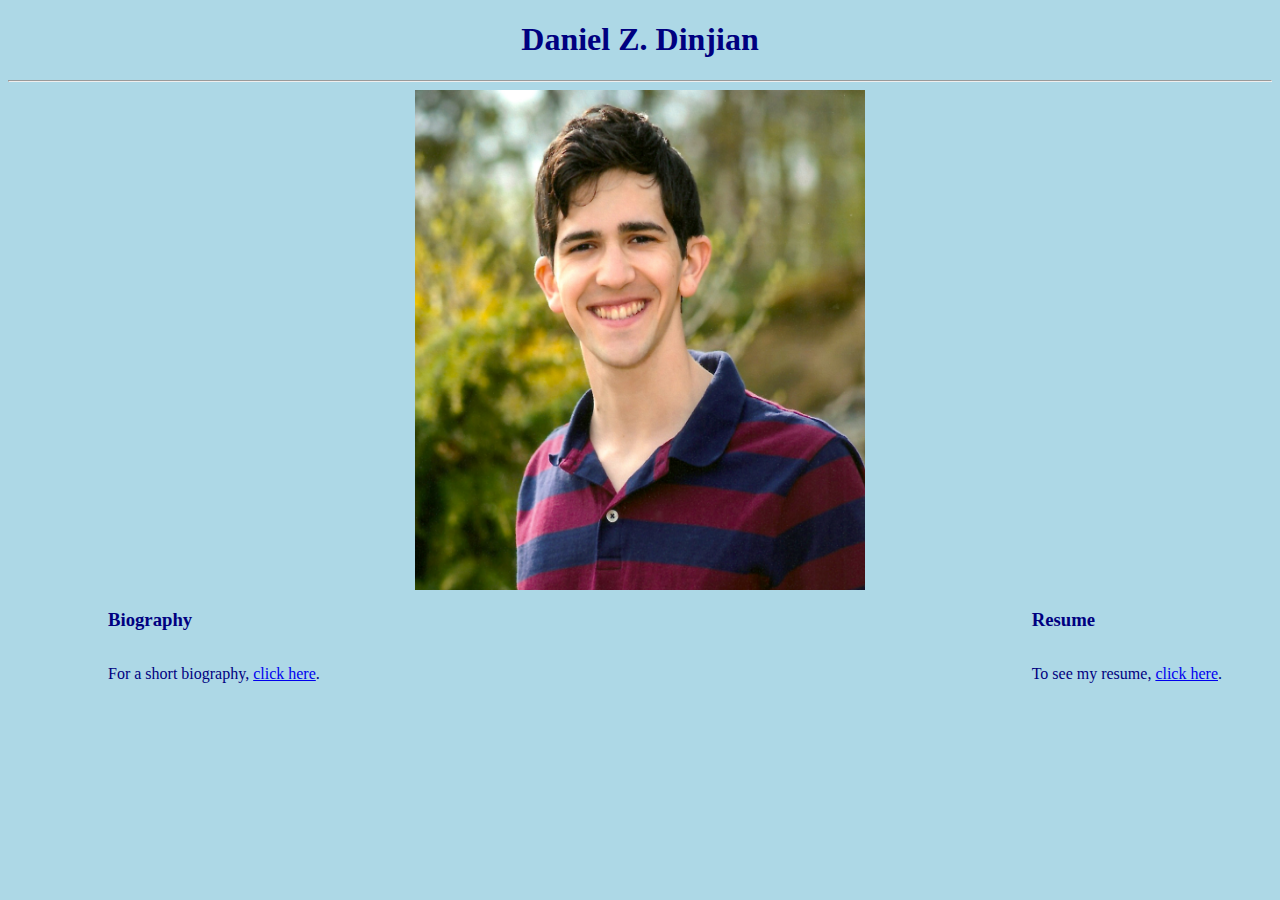
==== index.html @ 8dcbb4d8 "Finished index.html and stylesheet for index elements" ====
<!DOCTYPE html>
<html>
<head>
<title> Daniel Z. Dinjian </title>
<link rel="stylesheet" type="text/css" href="stylesheet.css"/>
</head>

<body>
<h1 class="name"> Daniel Z. Dinjian </h1>
<hr />

<img src="daniel_pic.jpeg" alt="A pic of Daniel, owner of the page"
		width="450" height="500" class="pic"/>

<span class="left">
<h3 class="left"> Biography </h3>
<br />
<p class="left"> For a short biography, <a href="ddinji01.github.io/bio.html" >click here</a>. </p>
</span>
<span class="right">
<h3 class="left"> Resume </h3>
<br />
<p class="left"> To see my resume,  <a href="ddinji01.github.io/resume.html" >click here</a>. </p>
</span>

</body>
</html>
---- stylesheet.css ----
body{
	background-color:lightblue;
	color:navy;
}

.name{
	text-align:center;
}

.right{
    float:right;
    margin-right:50px;
}

.left{
    float:left;
    margin-left:50px;
}

.pic{
    display:block;
    margin-left:auto;
    margin-right:auto;
}
.right{
    float:right;
}

.left{
    float:left;
}
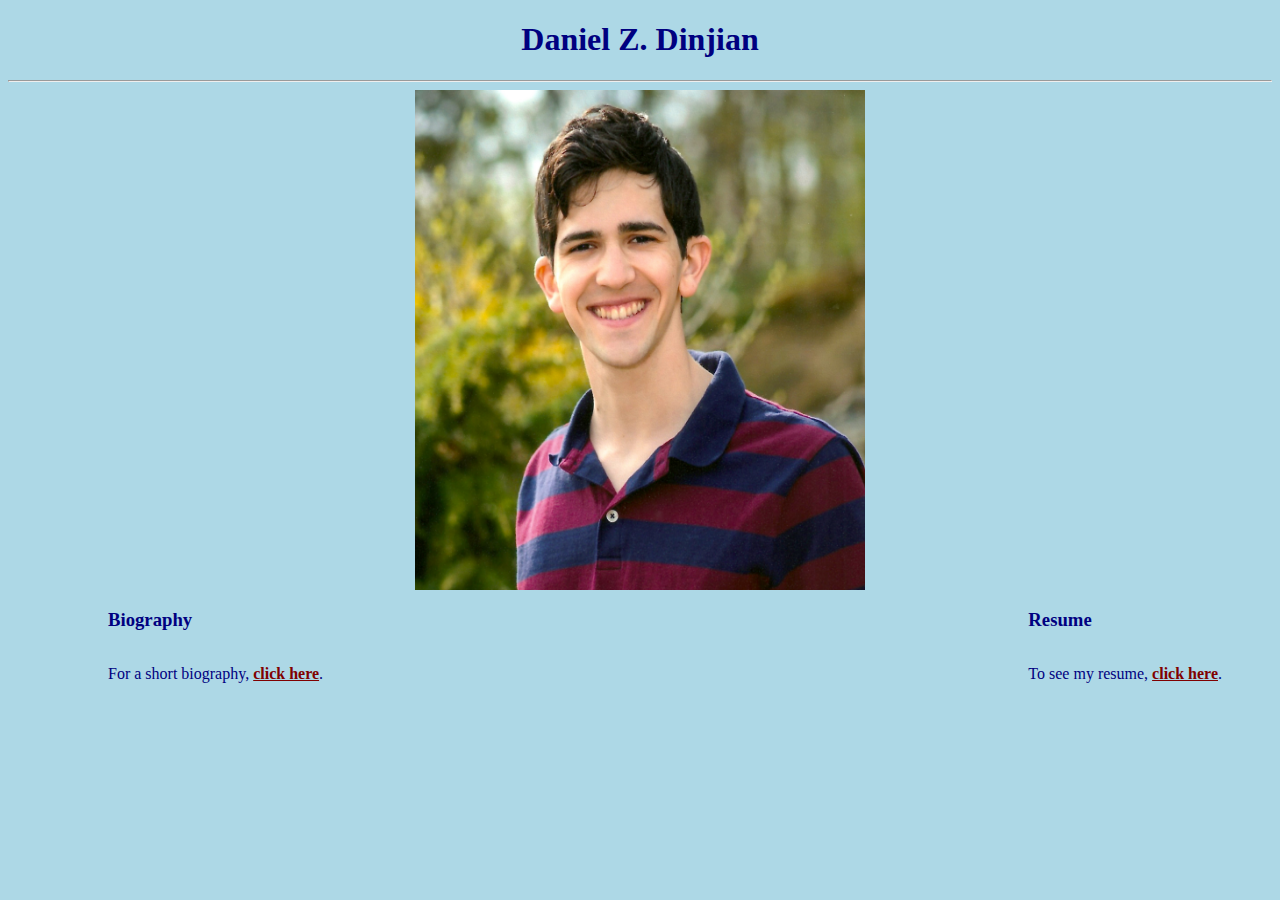
==== commit dd82c8f6: "Added bold and maroon to link text, changed links from absolute to relative" ====
--- a/index.html
+++ b/index.html
@@ -15,12 +15,12 @@
 <span class="left">
 <h3 class="left"> Biography </h3>
 <br />
-<p class="left"> For a short biography, <a href="ddinji01.github.io/bio.html" >click here</a>. </p>
+<p class="left"> For a short biography, <a href="bio.html" class="link">click here</a>. </p>
 </span>
 <span class="right">
 <h3 class="left"> Resume </h3>
 <br />
-<p class="left"> To see my resume,  <a href="ddinji01.github.io/resume.html" >click here</a>. </p>
+<p class="left"> To see my resume,  <a href="resume.html" class="link">click here</a>. </p>
 </span>
 
 </body>
--- a/stylesheet.css
+++ b/stylesheet.css
@@ -29,4 +29,8 @@
 
 .left{
     float:left;
+}
+.link{
+	font-weight:bold;
+	color:maroon;
 }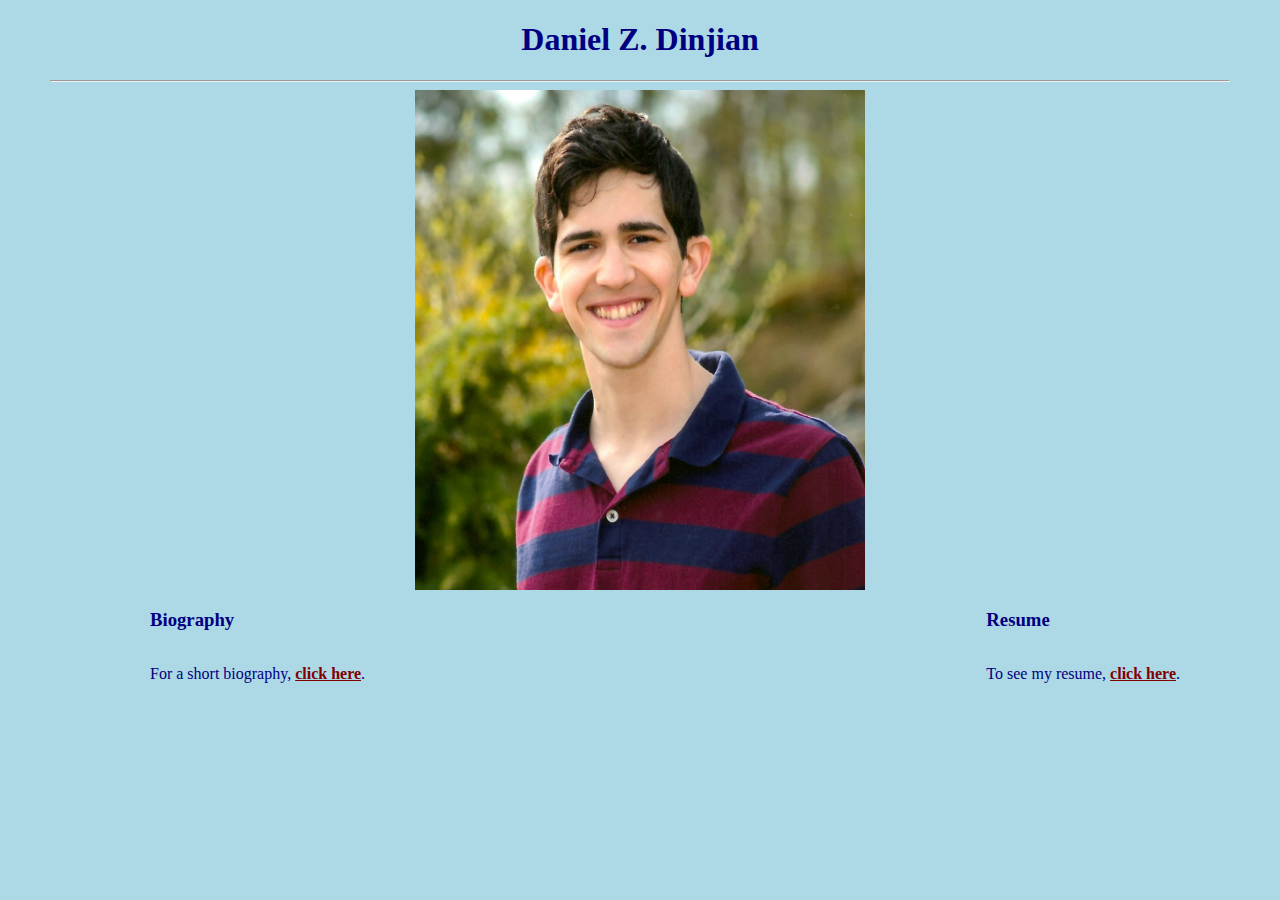
==== commit a1d69e42: "Added charset="UTF-8" to .html files, changed span to div in index.html, added a picture of my old r" ====
--- a/index.html
+++ b/index.html
@@ -1,6 +1,7 @@
 <!DOCTYPE html>
 <html>
 <head>
+<meta charset="UTF-8">
 <title> Daniel Z. Dinjian </title>
 <link rel="stylesheet" type="text/css" href="stylesheet.css"/>
 </head>
@@ -12,16 +13,16 @@
 <img src="daniel_pic.jpeg" alt="A pic of Daniel, owner of the page"
 		width="450" height="500" class="pic"/>
 
-<span class="left">
+<div class="left">
 <h3 class="left"> Biography </h3>
 <br />
 <p class="left"> For a short biography, <a href="bio.html" class="link">click here</a>. </p>
-</span>
-<span class="right">
+</div>
+<div class="right">
 <h3 class="left"> Resume </h3>
 <br />
 <p class="left"> To see my resume,  <a href="resume.html" class="link">click here</a>. </p>
-</span>
+</div>
 
 </body>
 </html>--- a/stylesheet.css
+++ b/stylesheet.css
@@ -2,6 +2,8 @@
 body{
 	background-color:lightblue;
 	color:navy;
+	margin-left:50px;
+	margin-right:50px;
 }
 
 .name{
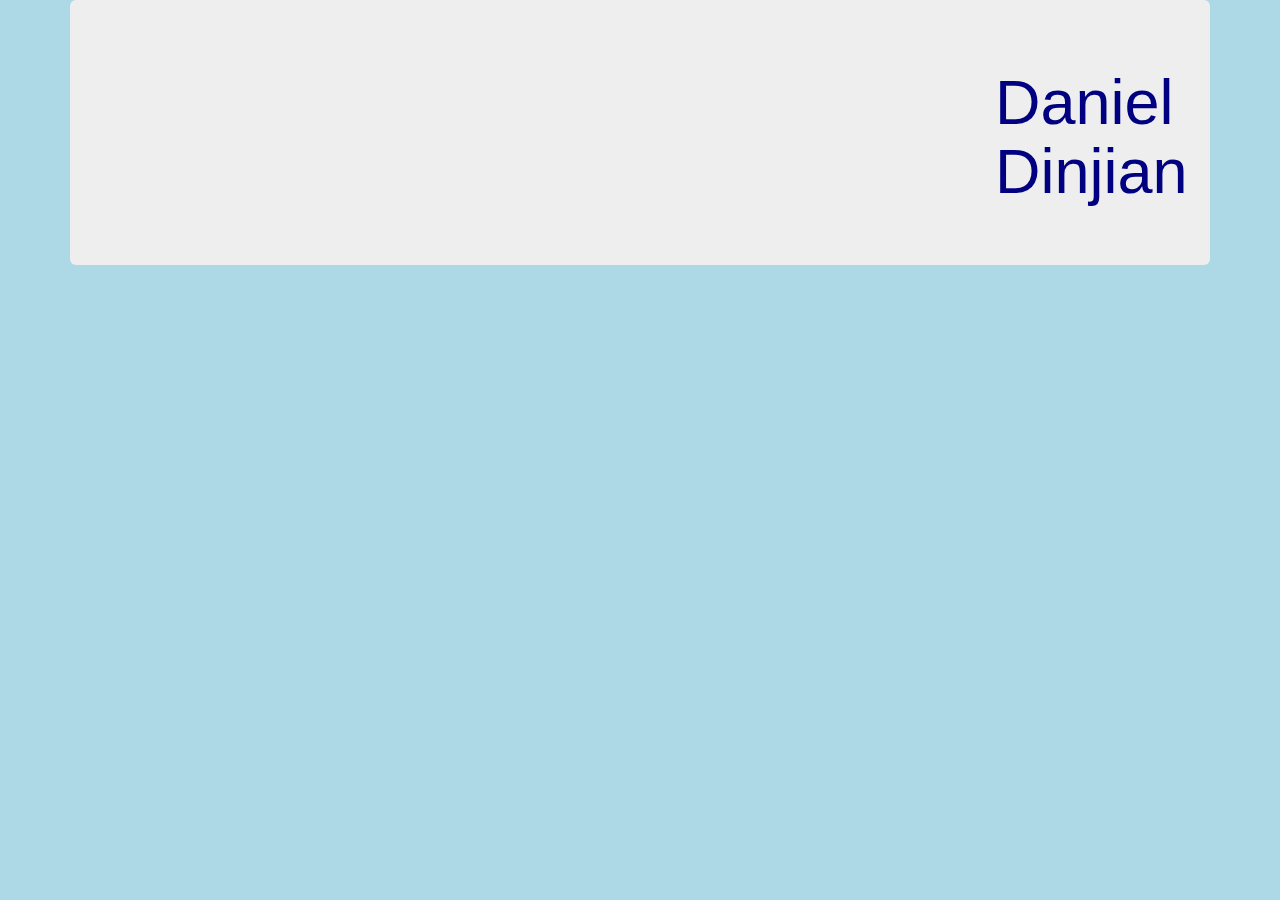
==== commit 8d105f94: "initial webpage on return to work" ====
--- a/index.html
+++ b/index.html
@@ -1,28 +1,33 @@
 <!DOCTYPE html>
-<html>
+<html lang="en">
 <head>
-<meta charset="UTF-8">
-<title> Daniel Z. Dinjian </title>
-<link rel="stylesheet" type="text/css" href="stylesheet.css"/>
+	<meta charset="UTF-8">
+	<meta name="viewpoint" content="width=device-width, initial-scale=1">
+
+	<title> Daniel Z. Dinjian </title>
+
+
+	<link rel="stylesheet" href="https://maxcdn.bootstrapcdn.com/bootstrap/3.3.7/css/bootstrap.min.css">
+	<link rel="stylesheet" type="text/css" href="stylesheet.css"/>
+	<script src="https://ajax.googleapis.com/ajax/libs/jquery/1.12.4/jquery.min.js"></script>
+	<script src=“https://maxcdn.bootstrapcdn.com/bootstrap/3.3.7/js/bootstrap.min.js”></script>
 </head>
+<body>
 
-<body>
-<h1 class="name"> Daniel Z. Dinjian </h1>
-<hr />
+	<div class="container text-center">
+	<div class="jumbotron">
 
-<img src="daniel_pic.jpeg" alt="A pic of Daniel, owner of the page"
-		width="450" height="500" class="pic"/>
+		<div class="container">
+		<div class="row">
+		<div class="col-sm-10"></div>
+		<div class="col-sm-2">
+			<h1> Daniel Dinjian </h1>
+		
+		</div>
 
-<div class="left">
-<h3 class="left"> Biography </h3>
-<br />
-<p class="left"> For a short biography, <a href="bio.html" class="link">click here</a>. </p>
-</div>
-<div class="right">
-<h3 class="left"> Resume </h3>
-<br />
-<p class="left"> To see my resume,  <a href="resume.html" class="link">click here</a>. </p>
-</div>
+		</div>
+
+	</div>
 
 </body>
 </html>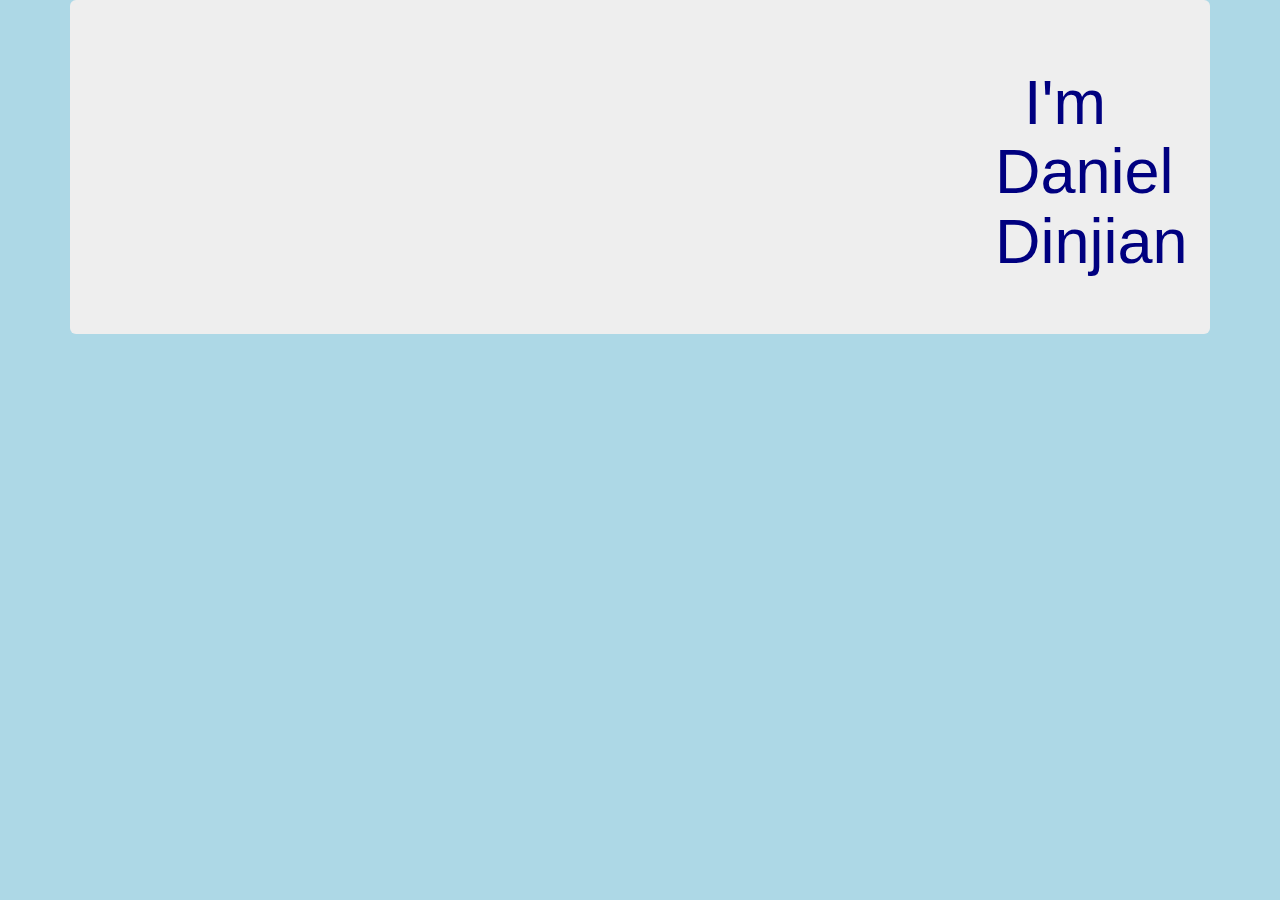
==== commit 7ea8a8bf: "verifying changes" ====
--- a/index.html
+++ b/index.html
@@ -21,7 +21,7 @@
 		<div class="row">
 		<div class="col-sm-10"></div>
 		<div class="col-sm-2">
-			<h1> Daniel Dinjian </h1>
+			<h1> I'm Daniel Dinjian </h1>
 		
 		</div>
 
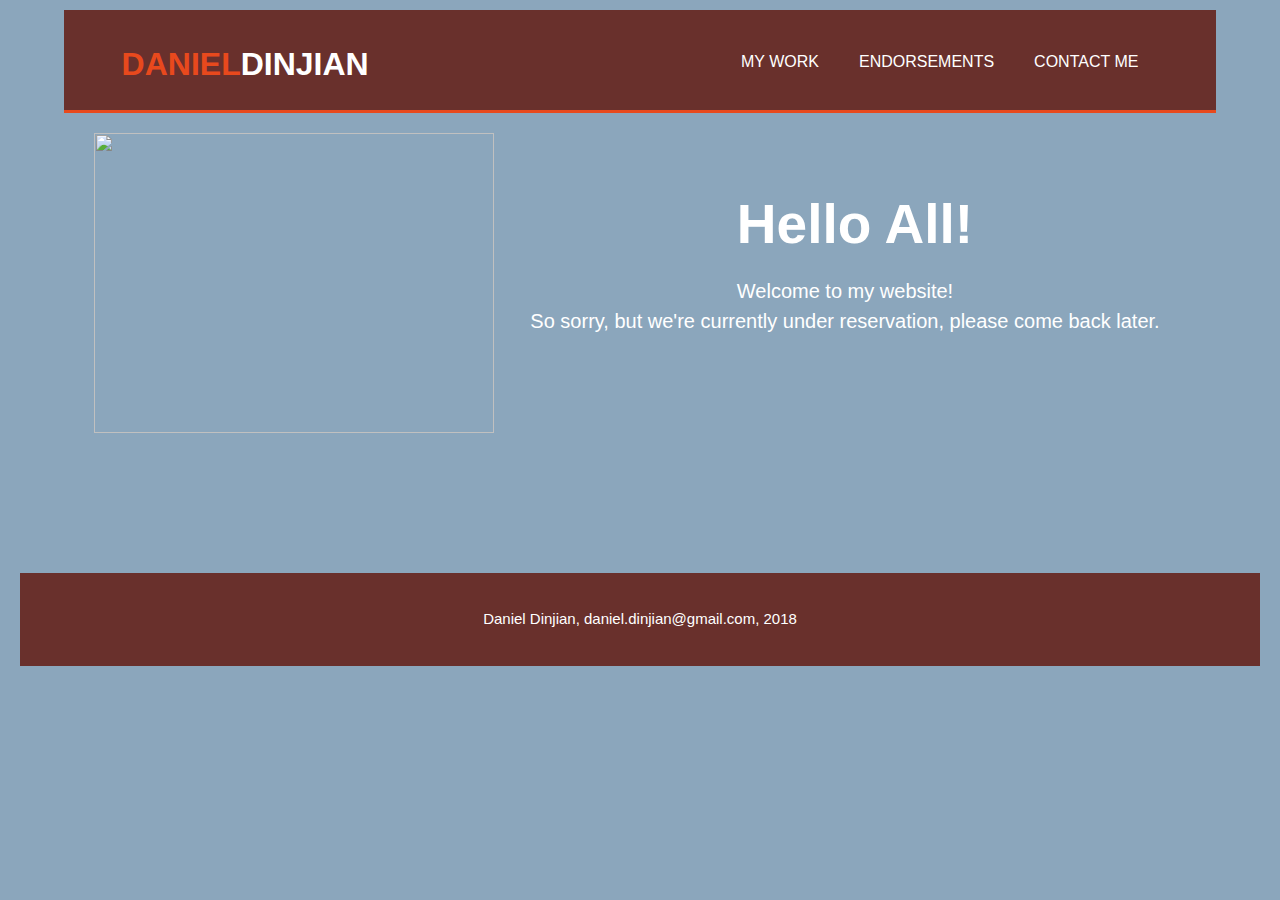
==== commit 647d5cef: "I'm currently doing some major renovations to my website, this will serve as a placeholder for now." ====
--- a/index.html
+++ b/index.html
@@ -1,33 +1,41 @@
 <!DOCTYPE html>
-<html lang="en">
-<head>
-	<meta charset="UTF-8">
-	<meta name="viewpoint" content="width=device-width, initial-scale=1">
+<html>
+  <head>
+    <meta charset="utf-8">
+    <meta name="viewport" content="width=device-width">
+    <meta name="description" content="Daniel Dinjian's Website">
+	  <meta name="keywords" content="Daniel, Dinjian, Daniel Dinjian">
+  	<meta name="author" content="Daniel Dinjian">
+    <title>Daniel Dinjian | Home</title>
+    <link rel="stylesheet" href="css/stylesheet.css">
+  </head>
+  <body>
+    <header>
+      <div class="container">
+        <div id="branding">
+          <a href="index.html"><h1><span class="highlight">Daniel</span>Dinjian</h1></a>
+        </div>
+        <nav>
+          <ul>
+            <li><a href="mywork.html">My Work</a></li>
+            <li><a href="endorsements.html">Endorsements</a></li>
+            <li><a href="contactme.html">Contact Me</a></li>
+          </ul>
+        </nav>
+      </div>
+    </header>
 
-	<title> Daniel Z. Dinjian </title>
+    <section id="propic">
+      <div class="container">
+        <span class="pic"> <img src="./img/Daniel Pic.png" width="400" height="300"> </span>
+        <h1>Hello All!</h1>
+        <p>Welcome to my website! </br> So sorry, but we're currently under reservation, please come back later. </p>
+      </div>
+    </section>
 
-
-	<link rel="stylesheet" href="https://maxcdn.bootstrapcdn.com/bootstrap/3.3.7/css/bootstrap.min.css">
-	<link rel="stylesheet" type="text/css" href="stylesheet.css"/>
-	<script src="https://ajax.googleapis.com/ajax/libs/jquery/1.12.4/jquery.min.js"></script>
-	<script src=“https://maxcdn.bootstrapcdn.com/bootstrap/3.3.7/js/bootstrap.min.js”></script>
-</head>
-<body>
-
-	<div class="container text-center">
-	<div class="jumbotron">
-
-		<div class="container">
-		<div class="row">
-		<div class="col-sm-10"></div>
-		<div class="col-sm-2">
-			<h1> I'm Daniel Dinjian </h1>
-		
-		</div>
-
-		</div>
-
-	</div>
-
-</body>
-</html>+    <footer>
+      <p>Daniel Dinjian, daniel.dinjian@gmail.com, 2018</p>
+    </footer>
+    
+  </body>
+</html>
--- a/css/stylesheet.css
+++ b/css/stylesheet.css
@@ -0,0 +1,275 @@
+:root{
+
+  /* color scheme:
+      brown     - #69302c
+      orange    - #da7b08
+      yellow    - #f8bc00
+      lightblue - #8ba6bc
+      darkblue  - #404664
+
+      old lightbrown I used #854f42
+      old darkbrown I used  #551111
+      old orange I used     #e8491d
+    */
+  --background-color: #8ba6bc;
+  --header-color: #f5af09;
+  --header-color: #69302c;
+  --body-color: #69302c;
+}
+
+body{
+  font: 15px/1.5 Arial, Helvetica,sans-serif;
+  padding:0;
+  margin:0;
+  background-color: var(--background-color);
+}
+
+/* Global */
+.container{
+  width:90%;
+  margin:auto;
+  overflow:hidden;
+}
+
+ul{
+  margin:0;
+  padding:0;
+}
+
+.button_1{
+  height:38px;
+  background:#da7b08;
+  border:0;
+  padding-left: 20px;
+  padding-right:20px;
+  color:#ffffff;
+}
+
+.dark{
+  padding:15px;
+  background: var(--header-color);
+  color:#ffffff;
+  margin-top:10px;
+  margin-bottom:10px;
+}
+
+/* Header **/
+header{
+  background: var(--header-color);
+  color:#ffffff;
+  padding-top:30px;
+  margin-top: 10px;
+  margin-bottom: 10px;
+  margin-left: 5%;
+  margin-right: 5%;
+  min-height:70px;
+  border-bottom:#e8491d 3px solid;
+}
+
+header a{
+  color:#ffffff;
+  text-decoration:none;
+  text-transform: uppercase;
+  font-size:16px;
+}
+
+header li{
+  float:left;
+  display:inline;
+  padding: 0 20px 0 20px;
+}
+
+header #branding{
+  float:left;
+}
+
+header #branding h1{
+  margin:0;
+}
+
+header nav{
+  float:right;
+  margin-top:10px;
+}
+
+header .highlight, header .current a{
+  color:#e8491d;
+  font-weight:bold;
+}
+
+header a:hover{
+  color:#cccccc;
+  font-weight:bold;
+}
+
+/* Propic */
+#propic{
+  margin-top: 20px;
+  min-height:350px;
+  text-align:center;
+  color:#ffffff;
+}
+
+#propic .pic{
+  float: left;
+  margin-left: 30px;
+}
+
+#propic h1{
+  margin-top:50px;
+  font-size:55px;
+  margin-bottom:10px;
+}
+
+#propic p{
+  margin-top: -20px;
+  padding: 20px;
+  font-size:20px;
+}
+
+/* Newsletter */
+#newsletter{
+  padding:15px;
+  color:#ffffff;
+  background:#854f42
+}
+
+#newsletter h1{
+  float:left;
+}
+
+#newsletter form {
+  float:right;
+  margin-top:15px;
+}
+
+#newsletter input[type="email"]{
+  padding:4px;
+  height:25px;
+  width:250px;
+}
+
+/* Boxes */
+#boxes{
+  margin-top:20px;
+}
+
+#boxes .box{
+  float:left;
+  text-align: center;
+  width:30%;
+  padding:10px;
+}
+
+#boxes .box img{
+  width:90px;
+}
+
+/* Sidebar */
+aside#sidebar{
+  float:right;
+  width:30%;
+  margin-top:10px;
+}
+
+aside#sidebar .quote input, aside#sidebar .quote textarea{
+  width:90%;
+  padding:5px;
+}
+
+/* Main-col */
+article#main-col{
+  float:left;
+  width:65%;
+}
+
+/* Services */
+ul#services li{
+  list-style: none;
+  padding:20px;
+  border: #cccccc solid 1px;
+  margin-bottom:5px;
+  background:#e6e6e6;
+}
+
+footer{
+  padding:20px;
+  margin-top:90px;
+  margin-left: 20px;
+  margin-right: 20px;
+  color:#ffffff;
+  background-color: var(--header-color);
+  text-align: center;
+}
+
+/* Media Queries */
+  
+@media(max-width: 850px){
+  header #branding,
+  header nav,
+  header nav li,
+  #newsletter h1,
+  #newsletter form,
+  #boxes .box,
+  article#main-col,
+  aside#sidebar{
+    float:none;
+    text-align:center;
+    width:100%;
+  }
+
+  header{
+    padding-bottom:20px;
+  }
+
+  #propic h1{
+    margin-top:40px;
+  }
+
+  #newsletter button, .quote button{
+    display:block;
+    width:100%;
+  }
+
+  #newsletter form input[type="email"], .quote input, .quote textarea{
+    width:100%;
+    margin-bottom:5px;
+  }
+}
+
+@media(max-width: 550px){
+  header #branding,
+  #newsletter h1,
+  #newsletter form,
+  #boxes .box,
+  article#main-col,
+  aside#sidebar{
+    float:none;
+    text-align:center;
+    width:100%;
+  }
+
+  header nav,
+  header nav li {
+    margin: 0;
+    padding: 0;
+    display: block;
+  }
+  header{
+    padding-bottom:20px;
+  }
+
+  #propic h1{
+    margin-top:40px;
+  }
+
+  #newsletter button, .quote button{
+    display:block;
+    width:100%;
+  }
+
+  #newsletter form input[type="email"], .quote input, .quote textarea{
+    width:100%;
+    margin-bottom:5px;
+  }
+}
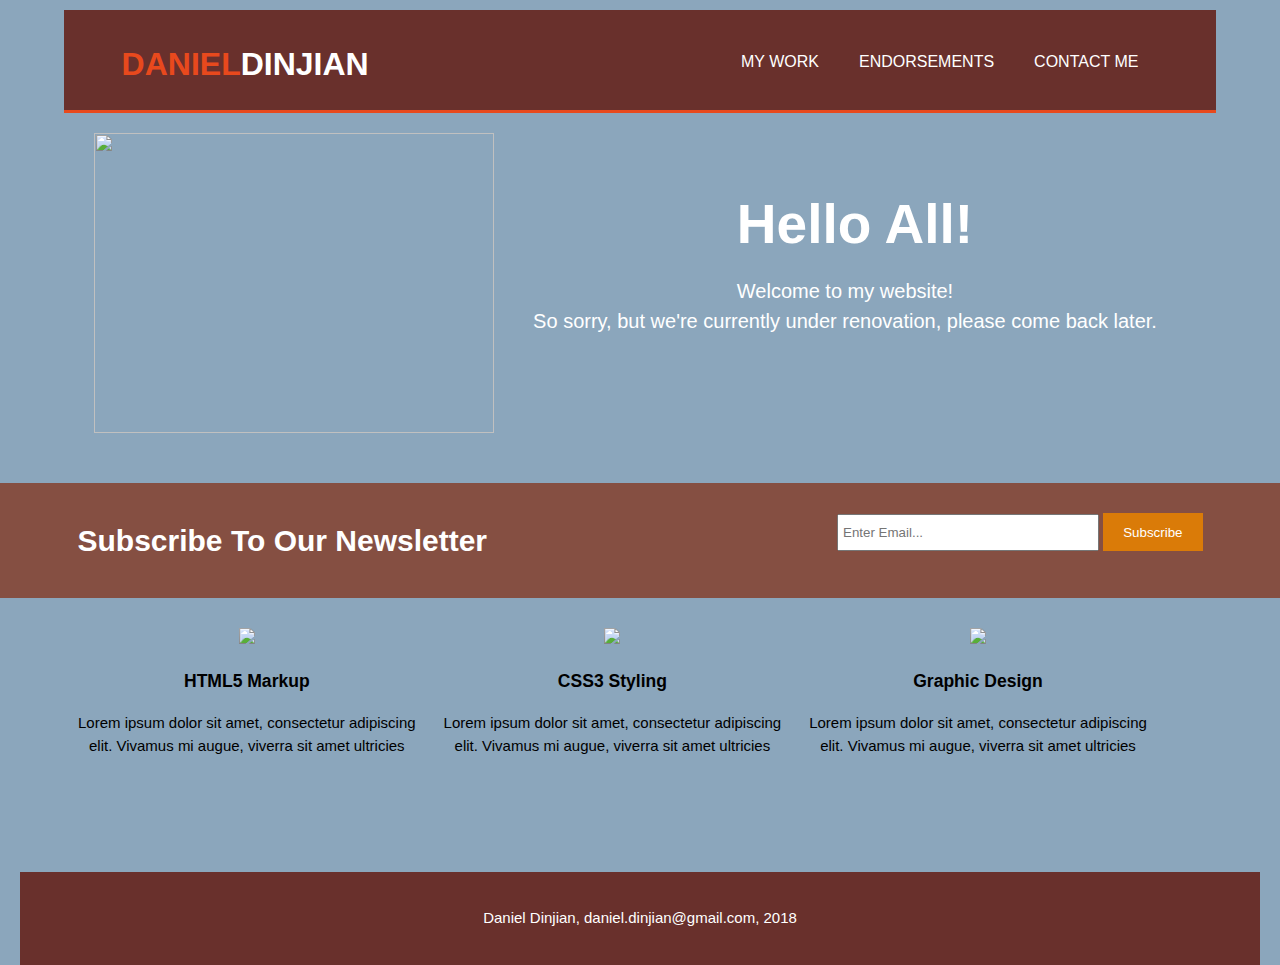
==== commit 24442292: "Syntax fix" ====
--- a/index.html
+++ b/index.html
@@ -29,7 +29,37 @@
       <div class="container">
         <span class="pic"> <img src="./img/Daniel Pic.png" width="400" height="300"> </span>
         <h1>Hello All!</h1>
-        <p>Welcome to my website! </br> So sorry, but we're currently under reservation, please come back later. </p>
+        <p>Welcome to my website! </br> So sorry, but we're currently under renovation, please come back later. </p>
+      </div>
+    </section>
+
+    <section id="newsletter">
+      <div class="container">
+        <h1>Subscribe To Our Newsletter</h1>
+        <form>
+          <input type="email" placeholder="Enter Email...">
+          <button type="submit" class="button_1">Subscribe</button>
+        </form>
+      </div>
+    </section>
+
+    <section id="boxes">
+      <div class="container">
+        <div class="box">
+          <img src="./img/logo_html.png">
+          <h3>HTML5 Markup</h3>
+          <p>Lorem ipsum dolor sit amet, consectetur adipiscing elit. Vivamus mi augue, viverra sit amet ultricies</p>
+        </div>
+        <div class="box">
+          <img src="./img/logo_css.png">
+          <h3>CSS3 Styling</h3>
+          <p>Lorem ipsum dolor sit amet, consectetur adipiscing elit. Vivamus mi augue, viverra sit amet ultricies</p>
+        </div>
+        <div class="box">
+          <img src="./img/logo_brush.png">
+          <h3>Graphic Design</h3>
+          <p>Lorem ipsum dolor sit amet, consectetur adipiscing elit. Vivamus mi augue, viverra sit amet ultricies</p>
+        </div>
       </div>
     </section>
 
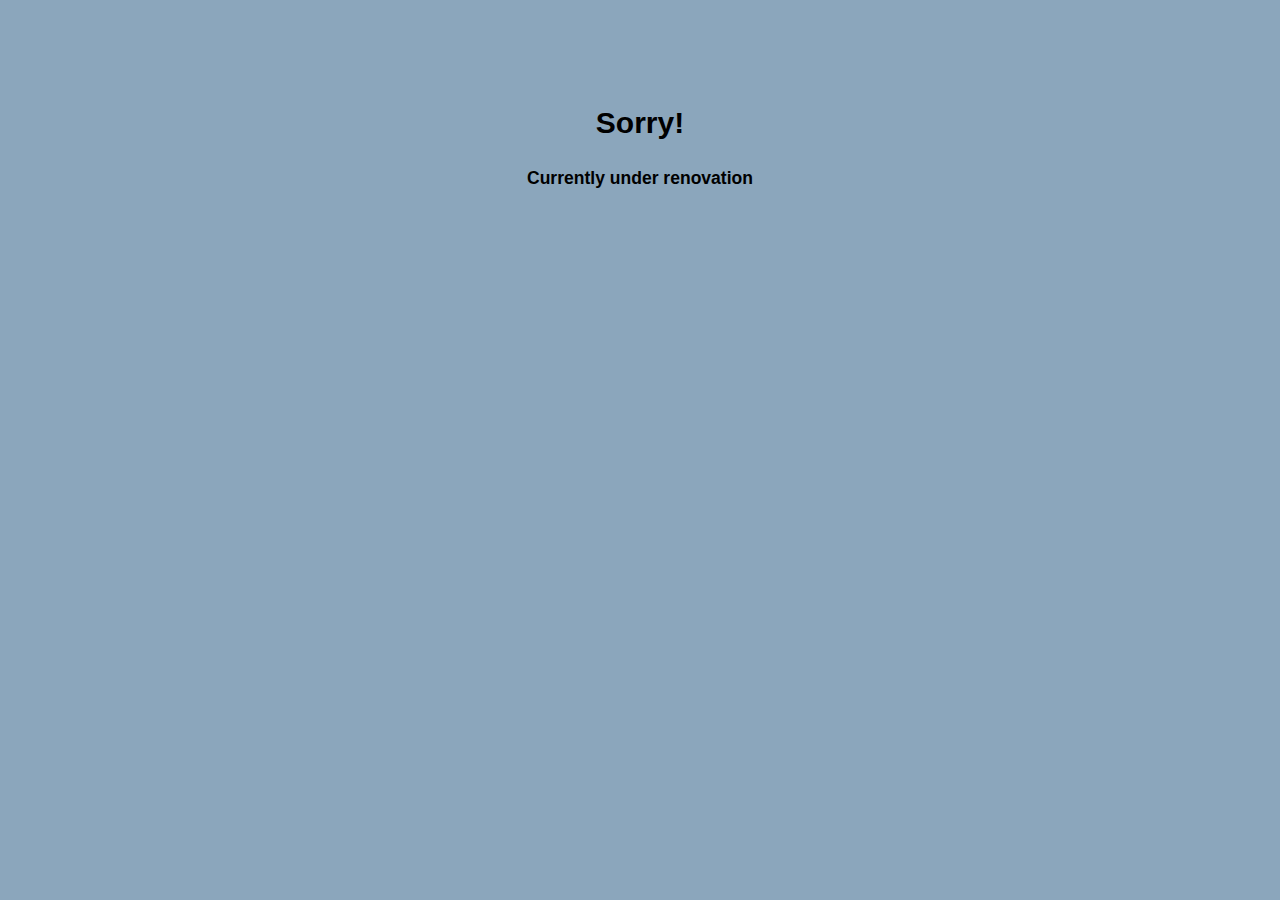
==== commit 37a2dd80: "Under renovation!" ====
--- a/index.html
+++ b/index.html
@@ -1,71 +1,19 @@
 <!DOCTYPE html>
 <html>
-  <head>
-    <meta charset="utf-8">
-    <meta name="viewport" content="width=device-width">
-    <meta name="description" content="Daniel Dinjian's Website">
-	  <meta name="keywords" content="Daniel, Dinjian, Daniel Dinjian">
-  	<meta name="author" content="Daniel Dinjian">
-    <title>Daniel Dinjian | Home</title>
-    <link rel="stylesheet" href="css/stylesheet.css">
-  </head>
-  <body>
-    <header>
-      <div class="container">
-        <div id="branding">
-          <a href="index.html"><h1><span class="highlight">Daniel</span>Dinjian</h1></a>
-        </div>
-        <nav>
-          <ul>
-            <li><a href="mywork.html">My Work</a></li>
-            <li><a href="endorsements.html">Endorsements</a></li>
-            <li><a href="contactme.html">Contact Me</a></li>
-          </ul>
-        </nav>
-      </div>
-    </header>
+    <head>
+        <meta charset="utf-8">
+        <meta http-equiv="X-UA-Compatible" content="IE=edge">
+        <title></title>
+        <meta name="description" content="Daniel Dinjian's Website">
+        <meta name="keywords" content="Daniel, Dinjian, Daniel Dinjian">
+        <meta name="author" content="Daniel Dinjian">
+        <title>Daniel Dinjian | Home</title>
+        <link rel="stylesheet" href="css/stylesheet.css">
+        <meta name="viewport" content="width=device-width, initial-scale=1">
+    </head>
 
-    <section id="propic">
-      <div class="container">
-        <span class="pic"> <img src="./img/Daniel Pic.png" width="400" height="300"> </span>
-        <h1>Hello All!</h1>
-        <p>Welcome to my website! </br> So sorry, but we're currently under renovation, please come back later. </p>
-      </div>
-    </section>
-
-    <section id="newsletter">
-      <div class="container">
-        <h1>Subscribe To Our Newsletter</h1>
-        <form>
-          <input type="email" placeholder="Enter Email...">
-          <button type="submit" class="button_1">Subscribe</button>
-        </form>
-      </div>
-    </section>
-
-    <section id="boxes">
-      <div class="container">
-        <div class="box">
-          <img src="./img/logo_html.png">
-          <h3>HTML5 Markup</h3>
-          <p>Lorem ipsum dolor sit amet, consectetur adipiscing elit. Vivamus mi augue, viverra sit amet ultricies</p>
-        </div>
-        <div class="box">
-          <img src="./img/logo_css.png">
-          <h3>CSS3 Styling</h3>
-          <p>Lorem ipsum dolor sit amet, consectetur adipiscing elit. Vivamus mi augue, viverra sit amet ultricies</p>
-        </div>
-        <div class="box">
-          <img src="./img/logo_brush.png">
-          <h3>Graphic Design</h3>
-          <p>Lorem ipsum dolor sit amet, consectetur adipiscing elit. Vivamus mi augue, viverra sit amet ultricies</p>
-        </div>
-      </div>
-    </section>
-
-    <footer>
-      <p>Daniel Dinjian, daniel.dinjian@gmail.com, 2018</p>
-    </footer>
-    
-  </body>
-</html>
+    <body>
+        <h1>Sorry!</h1>
+        <h3>Currently under renovation</h3>
+    </body>
+</html>--- a/css/stylesheet.css
+++ b/css/stylesheet.css
@@ -1,16 +1,4 @@
 :root{
-
-  /* color scheme:
-      brown     - #69302c
-      orange    - #da7b08
-      yellow    - #f8bc00
-      lightblue - #8ba6bc
-      darkblue  - #404664
-
-      old lightbrown I used #854f42
-      old darkbrown I used  #551111
-      old orange I used     #e8491d
-    */
   --background-color: #8ba6bc;
   --header-color: #f5af09;
   --header-color: #69302c;
@@ -20,256 +8,10 @@
 body{
   font: 15px/1.5 Arial, Helvetica,sans-serif;
   padding:0;
-  margin:0;
+  margin:100px;
   background-color: var(--background-color);
 }
 
-/* Global */
-.container{
-  width:90%;
-  margin:auto;
-  overflow:hidden;
-}
-
-ul{
-  margin:0;
-  padding:0;
-}
-
-.button_1{
-  height:38px;
-  background:#da7b08;
-  border:0;
-  padding-left: 20px;
-  padding-right:20px;
-  color:#ffffff;
-}
-
-.dark{
-  padding:15px;
-  background: var(--header-color);
-  color:#ffffff;
-  margin-top:10px;
-  margin-bottom:10px;
-}
-
-/* Header **/
-header{
-  background: var(--header-color);
-  color:#ffffff;
-  padding-top:30px;
-  margin-top: 10px;
-  margin-bottom: 10px;
-  margin-left: 5%;
-  margin-right: 5%;
-  min-height:70px;
-  border-bottom:#e8491d 3px solid;
-}
-
-header a{
-  color:#ffffff;
-  text-decoration:none;
-  text-transform: uppercase;
-  font-size:16px;
-}
-
-header li{
-  float:left;
-  display:inline;
-  padding: 0 20px 0 20px;
-}
-
-header #branding{
-  float:left;
-}
-
-header #branding h1{
-  margin:0;
-}
-
-header nav{
-  float:right;
-  margin-top:10px;
-}
-
-header .highlight, header .current a{
-  color:#e8491d;
-  font-weight:bold;
-}
-
-header a:hover{
-  color:#cccccc;
-  font-weight:bold;
-}
-
-/* Propic */
-#propic{
-  margin-top: 20px;
-  min-height:350px;
-  text-align:center;
-  color:#ffffff;
-}
-
-#propic .pic{
-  float: left;
-  margin-left: 30px;
-}
-
-#propic h1{
-  margin-top:50px;
-  font-size:55px;
-  margin-bottom:10px;
-}
-
-#propic p{
-  margin-top: -20px;
-  padding: 20px;
-  font-size:20px;
-}
-
-/* Newsletter */
-#newsletter{
-  padding:15px;
-  color:#ffffff;
-  background:#854f42
-}
-
-#newsletter h1{
-  float:left;
-}
-
-#newsletter form {
-  float:right;
-  margin-top:15px;
-}
-
-#newsletter input[type="email"]{
-  padding:4px;
-  height:25px;
-  width:250px;
-}
-
-/* Boxes */
-#boxes{
-  margin-top:20px;
-}
-
-#boxes .box{
-  float:left;
+h1, h3{
   text-align: center;
-  width:30%;
-  padding:10px;
-}
-
-#boxes .box img{
-  width:90px;
-}
-
-/* Sidebar */
-aside#sidebar{
-  float:right;
-  width:30%;
-  margin-top:10px;
-}
-
-aside#sidebar .quote input, aside#sidebar .quote textarea{
-  width:90%;
-  padding:5px;
-}
-
-/* Main-col */
-article#main-col{
-  float:left;
-  width:65%;
-}
-
-/* Services */
-ul#services li{
-  list-style: none;
-  padding:20px;
-  border: #cccccc solid 1px;
-  margin-bottom:5px;
-  background:#e6e6e6;
-}
-
-footer{
-  padding:20px;
-  margin-top:90px;
-  margin-left: 20px;
-  margin-right: 20px;
-  color:#ffffff;
-  background-color: var(--header-color);
-  text-align: center;
-}
-
-/* Media Queries */
-  
-@media(max-width: 850px){
-  header #branding,
-  header nav,
-  header nav li,
-  #newsletter h1,
-  #newsletter form,
-  #boxes .box,
-  article#main-col,
-  aside#sidebar{
-    float:none;
-    text-align:center;
-    width:100%;
-  }
-
-  header{
-    padding-bottom:20px;
-  }
-
-  #propic h1{
-    margin-top:40px;
-  }
-
-  #newsletter button, .quote button{
-    display:block;
-    width:100%;
-  }
-
-  #newsletter form input[type="email"], .quote input, .quote textarea{
-    width:100%;
-    margin-bottom:5px;
-  }
-}
-
-@media(max-width: 550px){
-  header #branding,
-  #newsletter h1,
-  #newsletter form,
-  #boxes .box,
-  article#main-col,
-  aside#sidebar{
-    float:none;
-    text-align:center;
-    width:100%;
-  }
-
-  header nav,
-  header nav li {
-    margin: 0;
-    padding: 0;
-    display: block;
-  }
-  header{
-    padding-bottom:20px;
-  }
-
-  #propic h1{
-    margin-top:40px;
-  }
-
-  #newsletter button, .quote button{
-    display:block;
-    width:100%;
-  }
-
-  #newsletter form input[type="email"], .quote input, .quote textarea{
-    width:100%;
-    margin-bottom:5px;
-  }
-}
+}